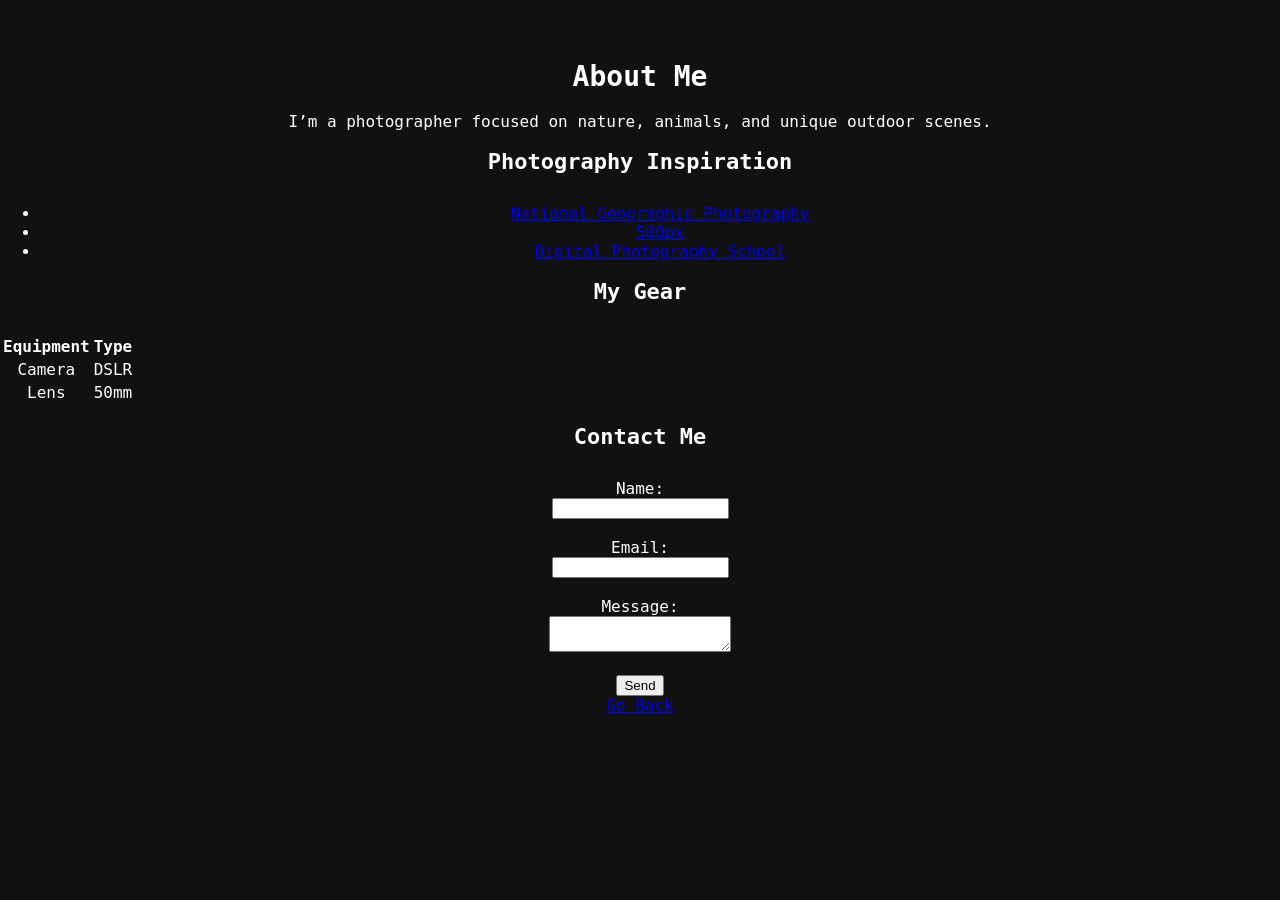
==== About.html @ 8d81d302 "Create About.html" ====
<!DOCTYPE html>
<html lang="en">
<head>
    <meta charset="UTF-8">
    <title>About Rovera.Creative</title>
    <link rel="stylesheet" href="style.css">
</head>

<body>

<header>
    <h1>About Me</h1>
</header>

<main>

    <p>I’m a photographer focused on nature, animals, and unique outdoor scenes.</p>

    <h2>Photography Inspiration</h2>
    <ul>
        <li><a href="https://www.nationalgeographic.com/photography" target="_blank" rel="noopener noreferrer">National Geographic Photography</a></li>
        <li><a href="https://500px.com" target="_blank" rel="noopener noreferrer">500px</a></li>
        <li><a href="https://digital-photography-school.com" target="_blank" rel="noopener noreferrer">Digital Photography School</a></li>
    </ul>

    <h2>My Gear</h2>
    <table>
        <tr>
            <th>Equipment</th>
            <th>Type</th>
        </tr>
        <tr>
            <td>Camera</td>
            <td>DSLR</td>
        </tr>
        <tr>
            <td>Lens</td>
            <td>50mm</td>
        </tr>
    </table>

    <h2>Contact Me</h2>
    <form onsubmit="handleSubmit(event)">
        <label>Name:</label><br>
        <input type="text" required><br><br>

        <label>Email:</label><br>
        <input type="email" required><br><br>

        <label>Message:</label><br>
        <textarea required></textarea><br><br>

        <button type="submit">Send</button>
    </form>

</main>

<footer>
    <a href="index.html">Go Back</a>
</footer>

<script>
function handleSubmit(event) {
    event.preventDefault();
    alert("Form submitted!");
}
</script>

</body>
</html>
---- style.css ----
/* GENERAL */
body {
    font-family: "Lucida Console", monospace;
    margin: 0;
    background-color: #111;
    color: white;
    text-align: center;
}

/* HEADINGS */
h1 {
    margin-top: 60px;
    font-size: 28px;
}

h2 {
    font-size: 22px;
    margin-bottom: 30px;
}

/* NAVIGATION (homepage links) */
nav ul {
    list-style: none;
    padding: 0;
}

nav li {
    margin: 15px 0;
}

nav a {
    color: white;
    text-decoration: none;
    font-size: 18px;
}

nav a:hover {
    text-decoration: underline;
}

/* GALLERY GRID */
.gallery {
    display: grid;
    grid-template-columns: repeat(auto-fit, minmax(250px, 1fr));
    gap: 15px;
    padding: 20px;
    max-width: 1000px;
    margin: auto;
}

/* IMAGES */
.gallery img {
    width: 100%;
    height: 250px;
    object-fit: cover;
    transition: transform 0.3s ease, opacity 0.3s ease;
}

/* HOVER EFFECT */
.gallery img:hover {
    transform: scale(1.05);
    opacity: 0.85;
}

/* BACK LINK */
.back {
    display: block;
    margin: 30px;
    color: white;
    text-decoration: none;
}

.back:hover {
    text-decoration: underline;
}
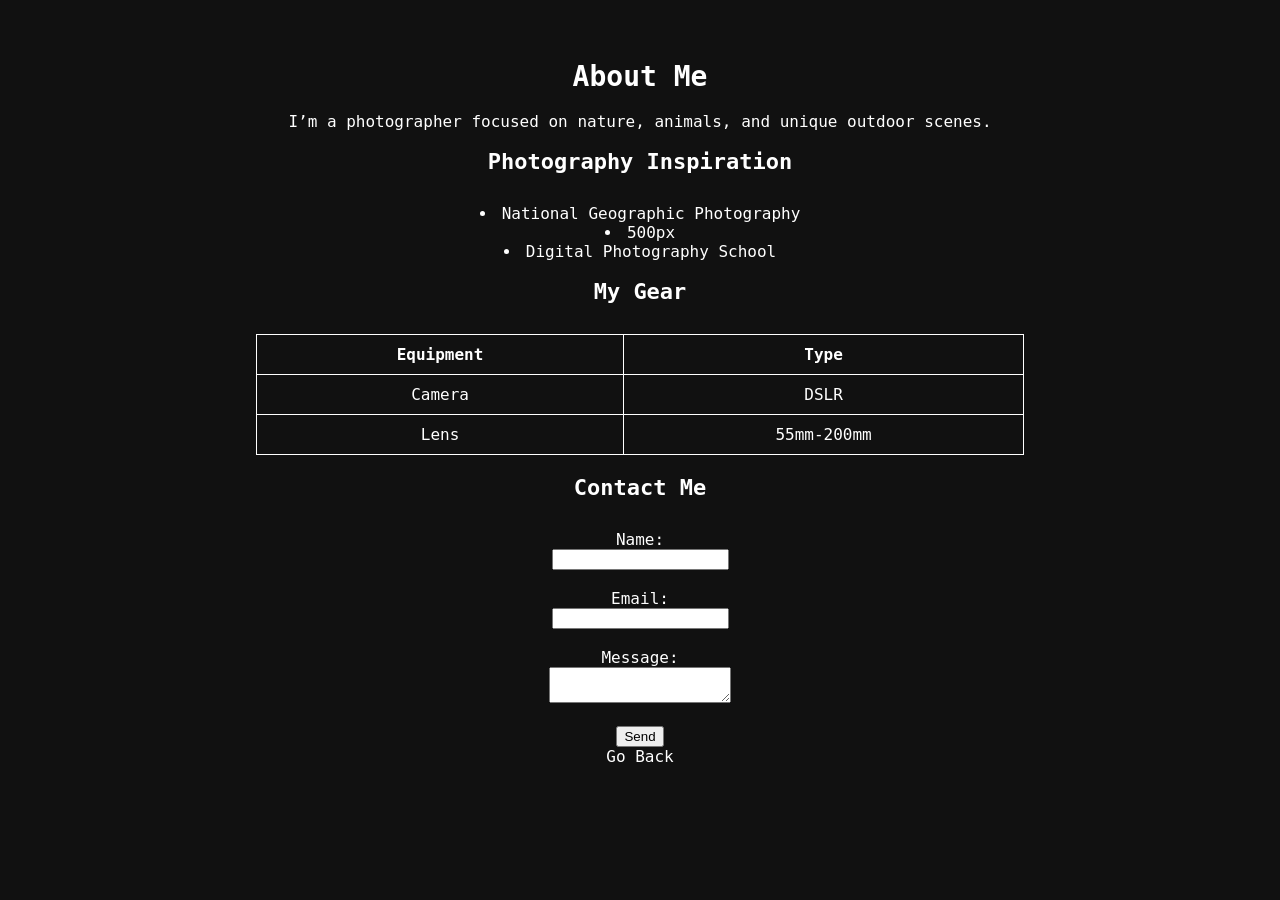
==== commit 400ddf84: "Update About.html" ====
--- a/About.html
+++ b/About.html
@@ -35,7 +35,7 @@
         </tr>
         <tr>
             <td>Lens</td>
-            <td>50mm</td>
+            <td>55mm-200mm</td>
         </tr>
     </table>
 
--- a/style.css
+++ b/style.css
@@ -73,3 +73,38 @@
 .back:hover {
     text-decoration: underline;
 }
+a {
+    color: white;
+    text-decoration: none;
+}
+
+a:visited {
+    color: white;
+}
+
+a:hover {
+    text-decoration: underline;
+}
+
+a:focus {
+    outline: 2px solid white;
+}
+
+/* LIST */
+ul {
+    list-style-position: inside;
+    padding-left: 0;
+}
+
+/* TABLE */
+table {
+    margin: 20px auto;
+    border-collapse: collapse;
+    width: 60%;
+}
+
+th, td {
+    border: 1px solid white;
+    padding: 10px;
+    text-align: center;
+}
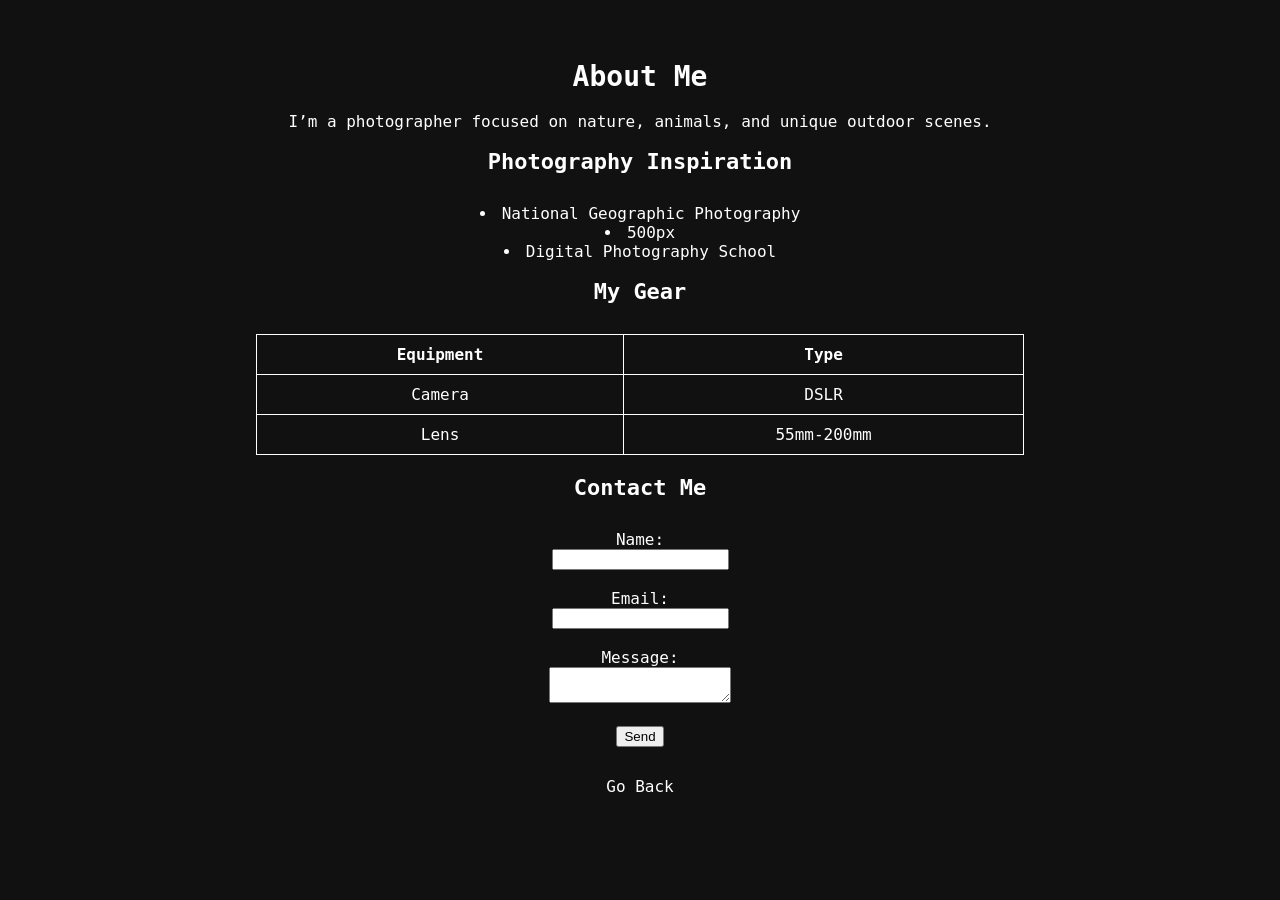
==== commit a0f40318: "Update About.html" ====
--- a/About.html
+++ b/About.html
@@ -56,7 +56,7 @@
 </main>
 
 <footer>
-    <a href="index.html">Go Back</a>
+     <a href="index.html" class="back">Go Back</a>
 </footer>
 
 <script>
